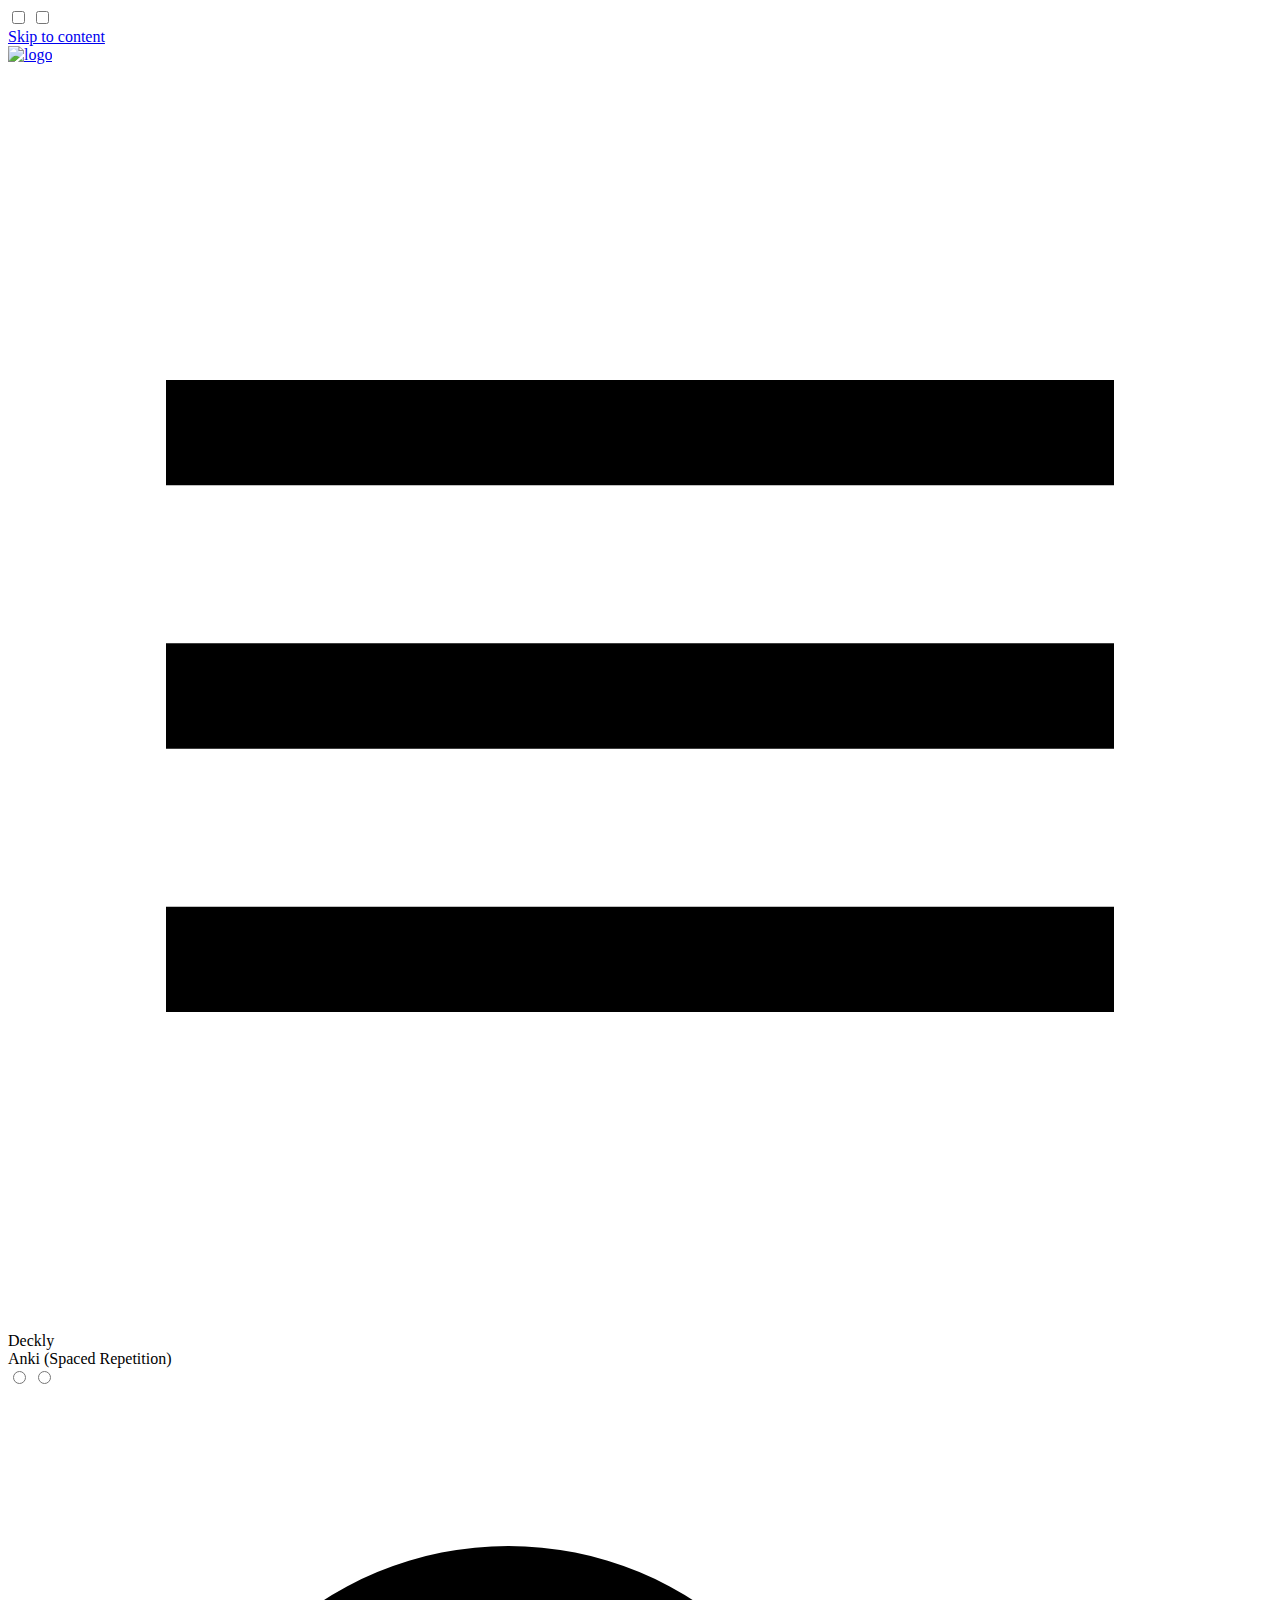
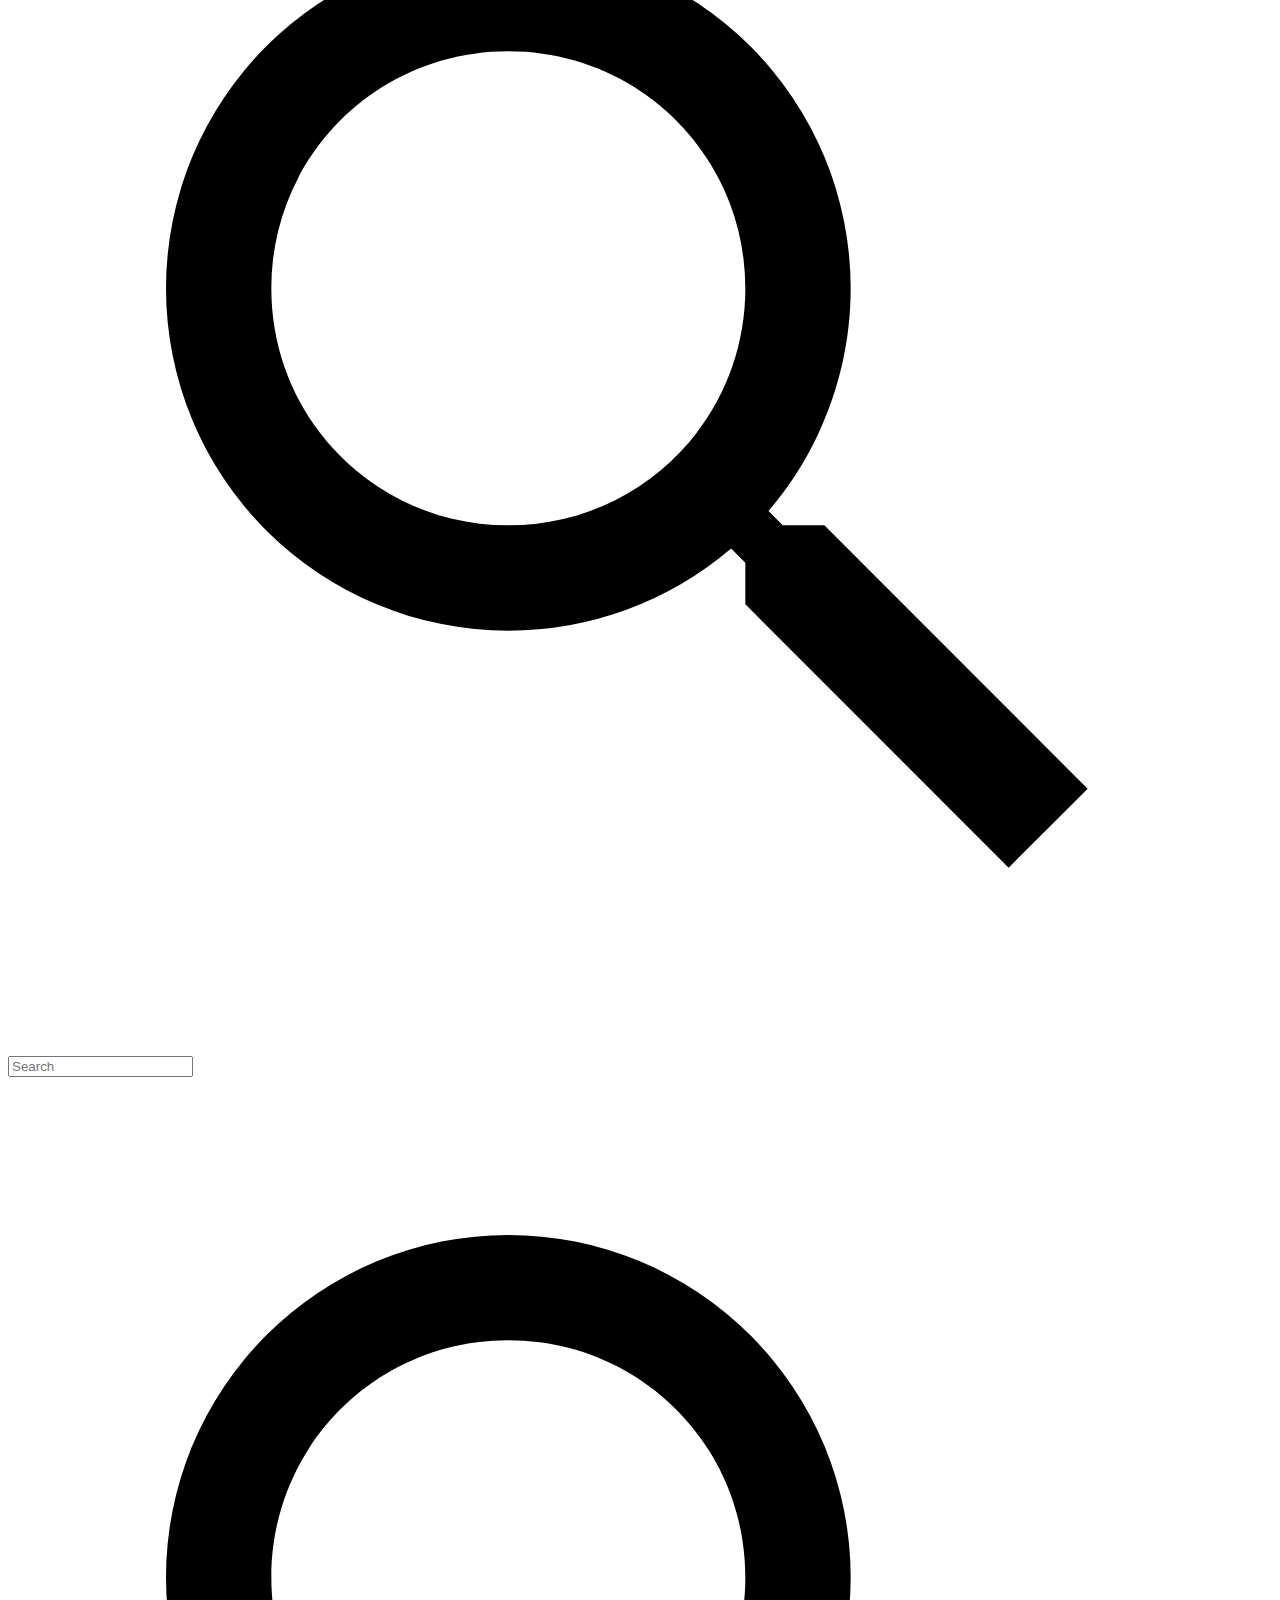
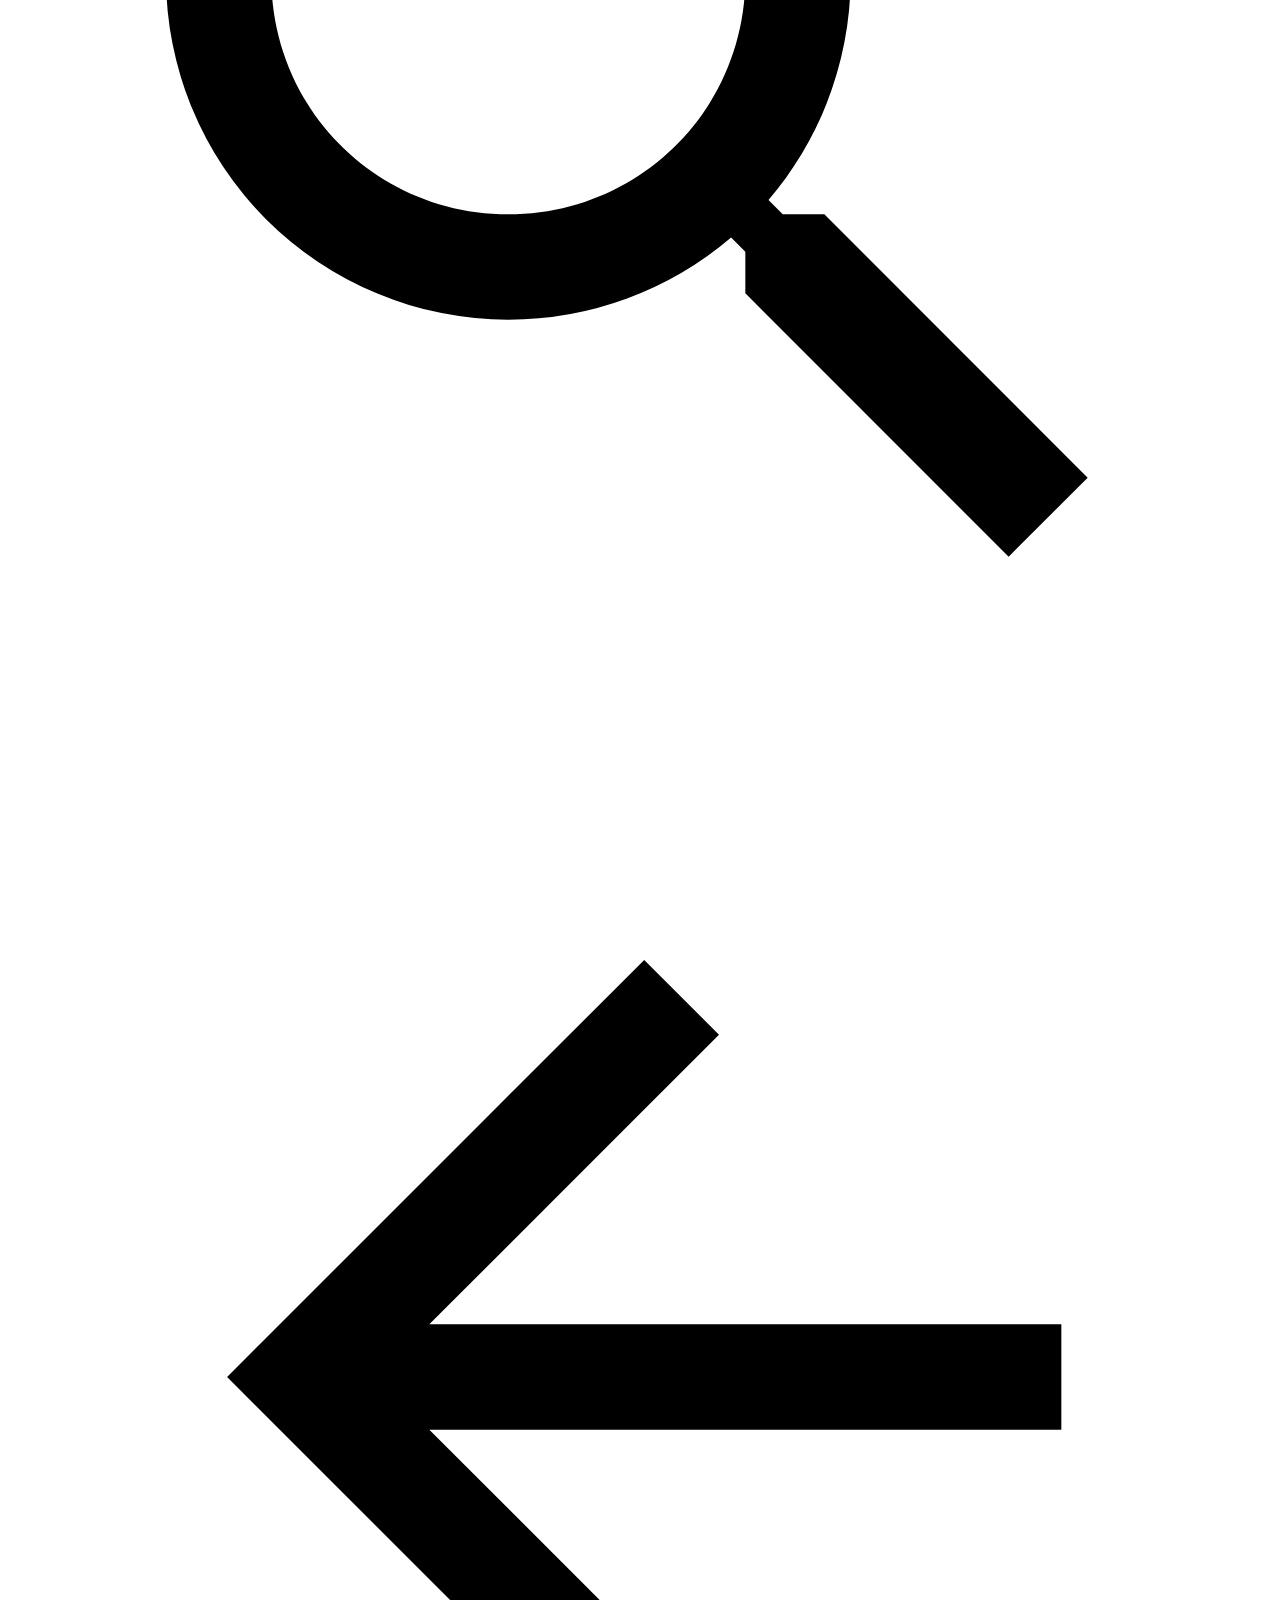
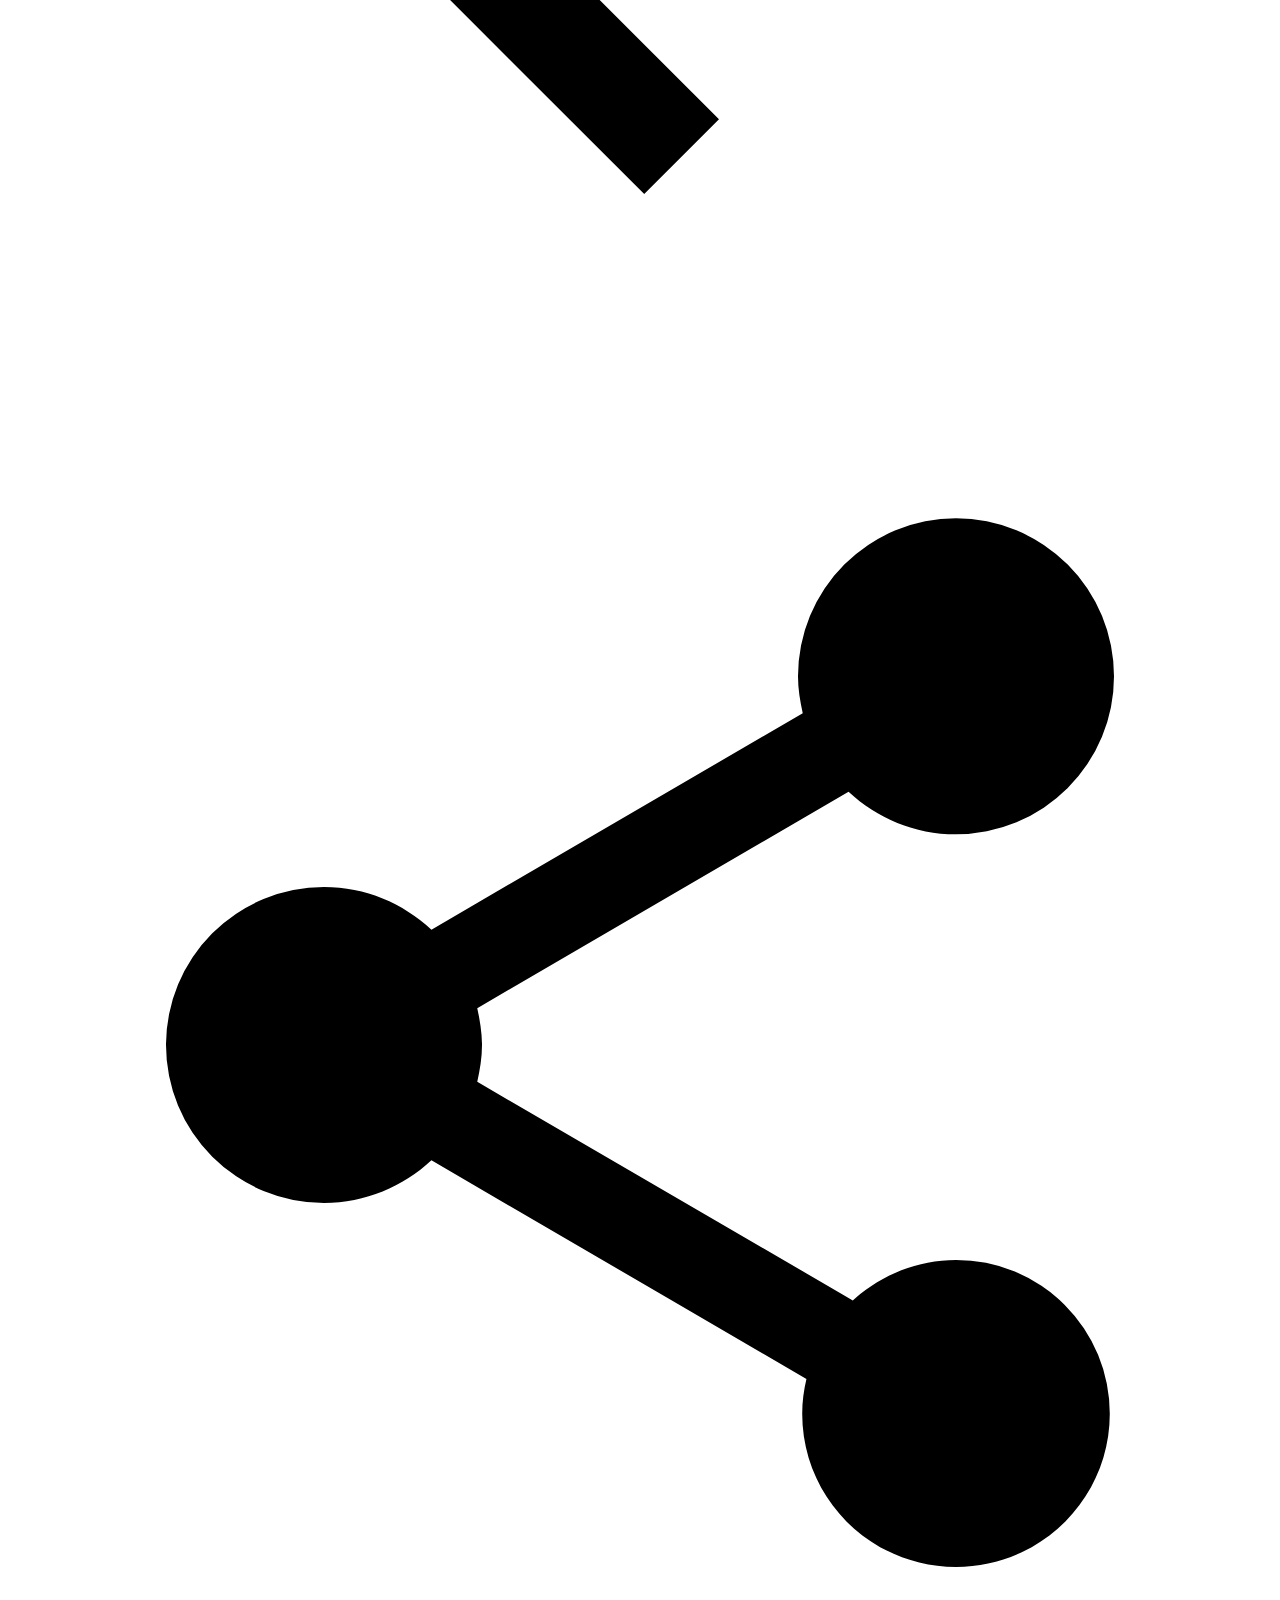
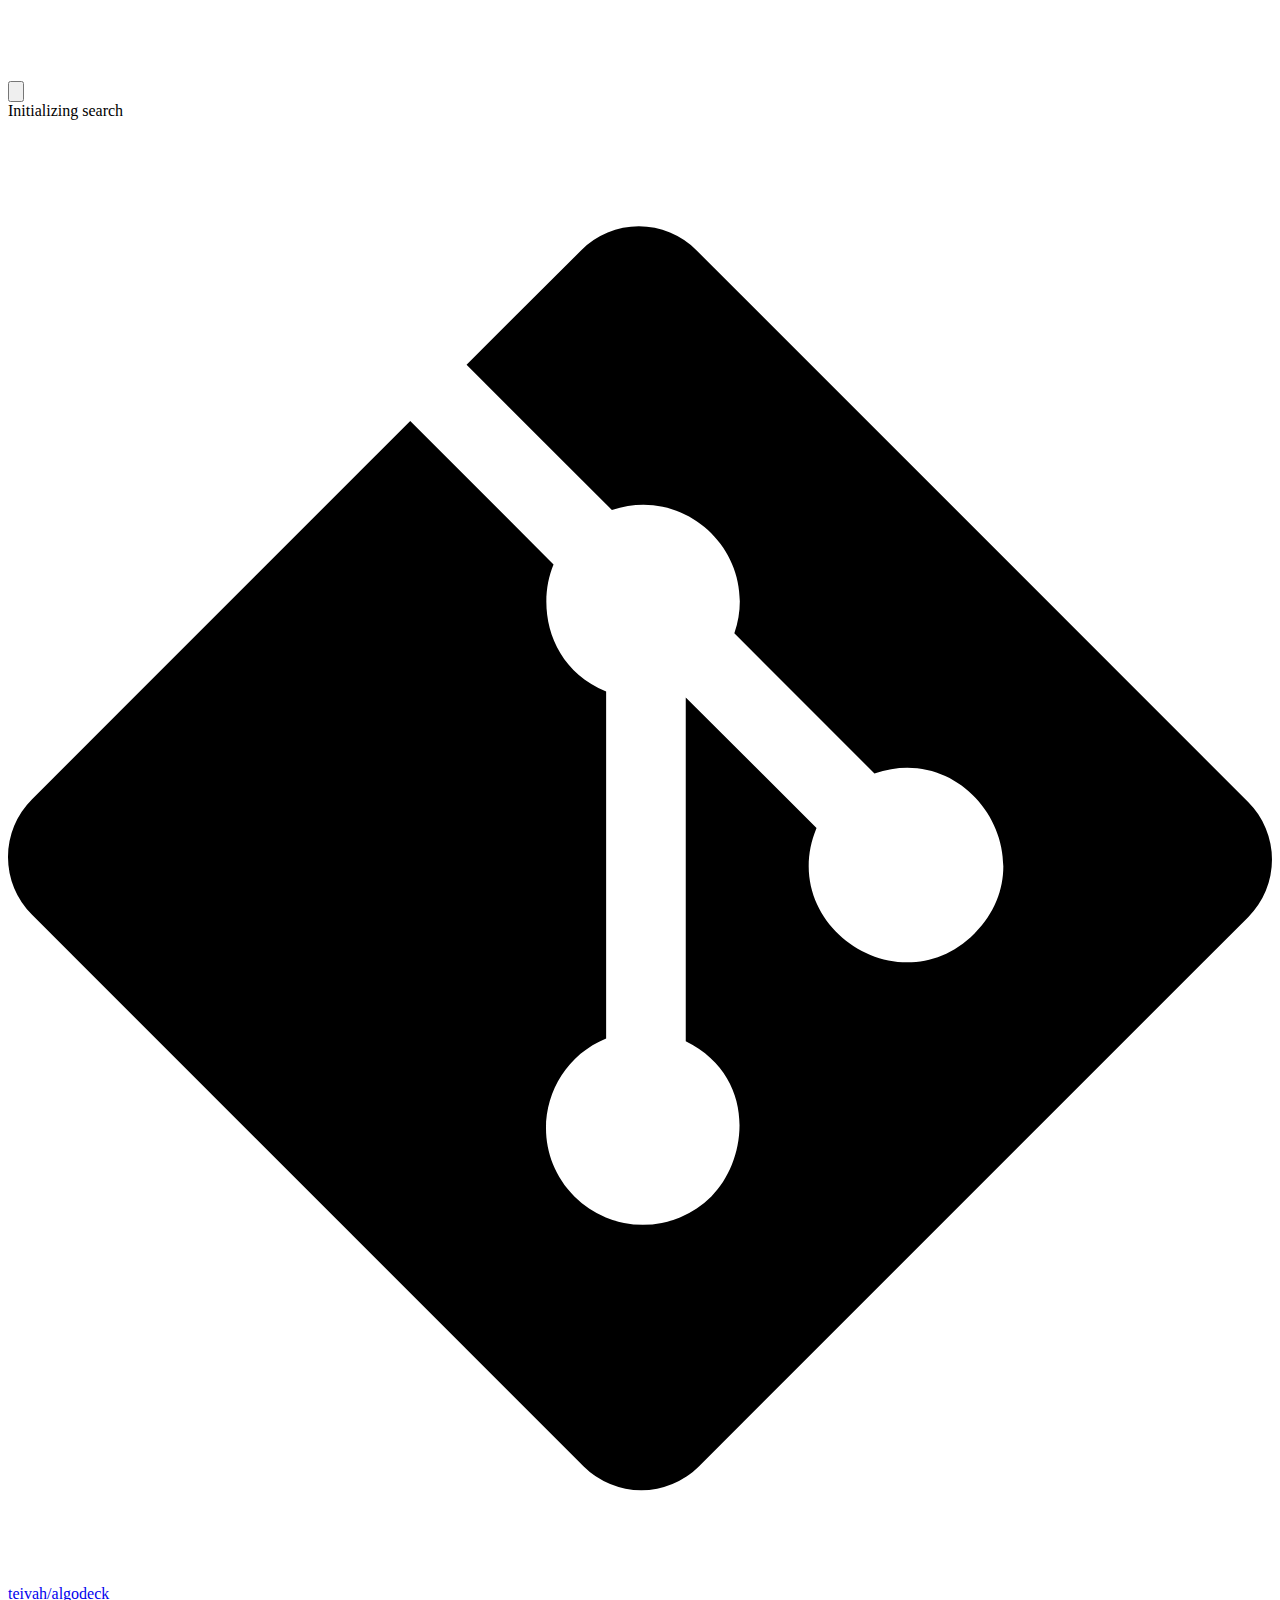
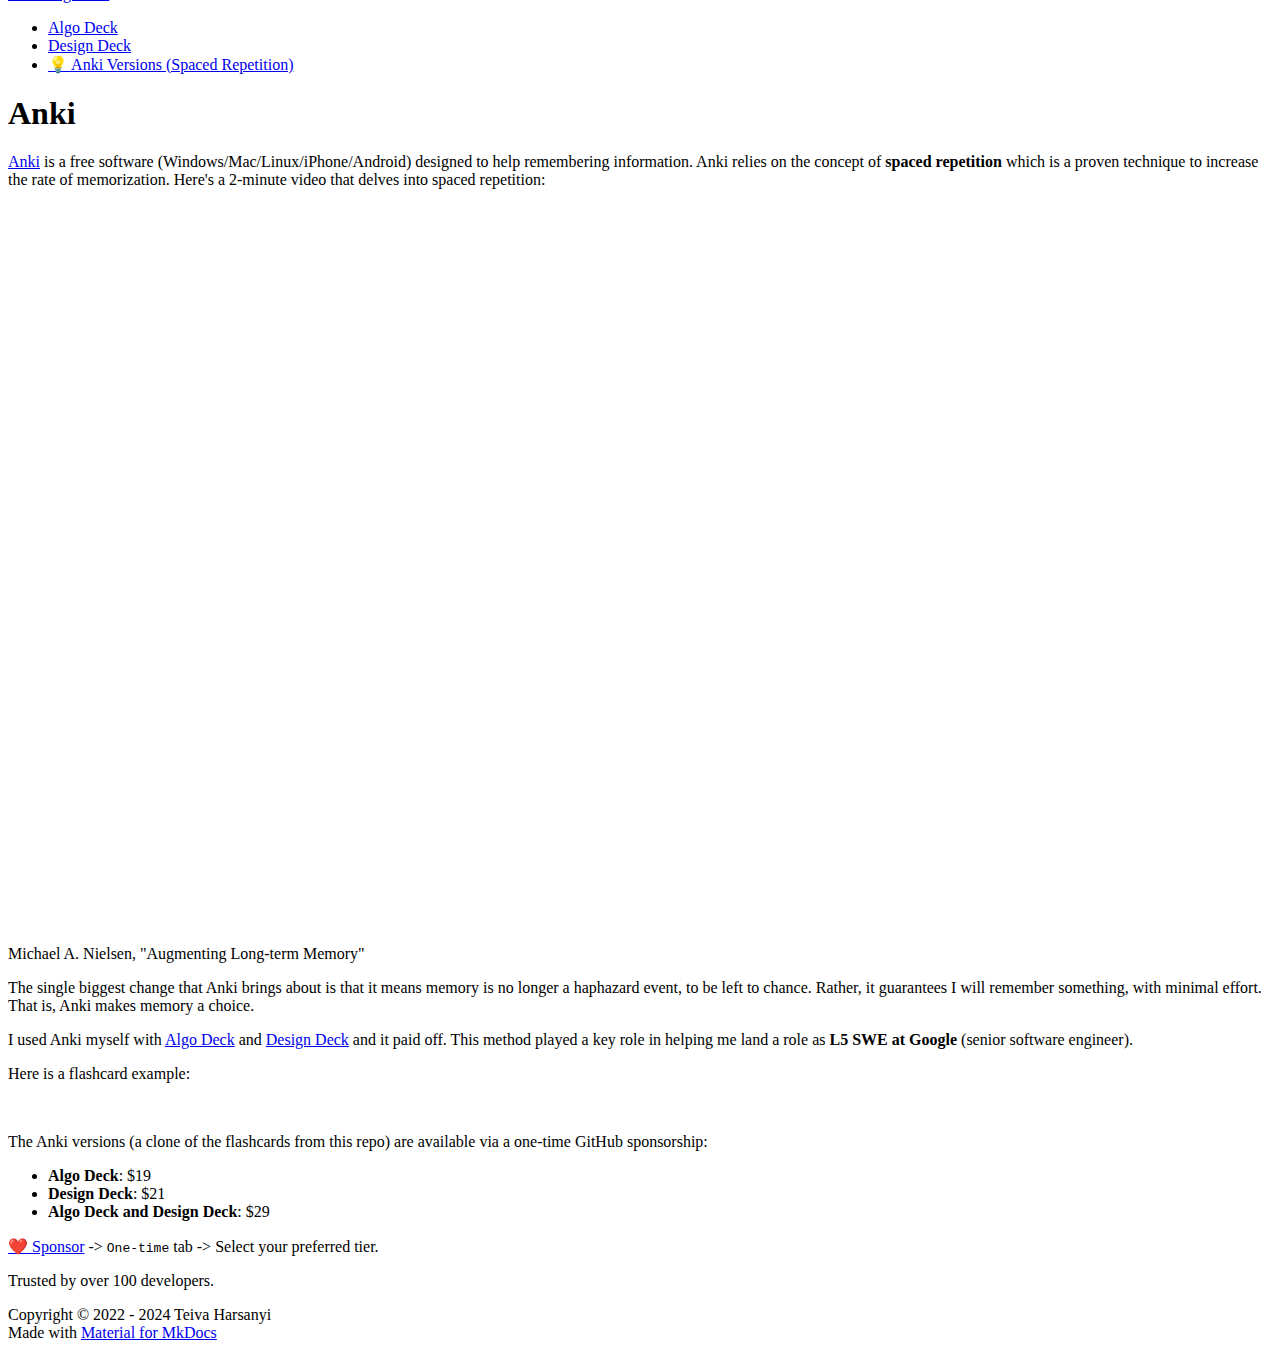
==== site/anki/index.html @ 433fedc9 "Anki versions" ====
<!doctype html>
<html lang="en" class="no-js">
  <head>
    
      <meta charset="utf-8">
      <meta name="viewport" content="width=device-width,initial-scale=1">
      
        <meta name="description" content="Algo Deck">
      
      
      
        <link rel="canonical" href="https://deckly.dev/anki/">
      
      
        <link rel="prev" href="../designdeck/">
      
      
      
      <link rel="icon" href="../img/icon.png">
      <meta name="generator" content="mkdocs-1.5.3, mkdocs-material-9.5.11">
    
    
      
        <title>Anki (Spaced Repetition) - Deckly</title>
      
    
    
      <link rel="stylesheet" href="../assets/stylesheets/main.7e359304.min.css">
      
        
        <link rel="stylesheet" href="../assets/stylesheets/palette.06af60db.min.css">
      
      


    
    
      
    
    
      
        
        
        <link rel="preconnect" href="https://fonts.gstatic.com" crossorigin>
        <link rel="stylesheet" href="https://fonts.googleapis.com/css?family=Roboto:300,300i,400,400i,700,700i%7CRoboto+Mono:400,400i,700,700i&display=fallback">
        <style>:root{--md-text-font:"Roboto";--md-code-font:"Roboto Mono"}</style>
      
    
    
      <link rel="stylesheet" href="../stylesheets/extra.css">
    
    <script>__md_scope=new URL("..",location),__md_hash=e=>[...e].reduce((e,_)=>(e<<5)-e+_.charCodeAt(0),0),__md_get=(e,_=localStorage,t=__md_scope)=>JSON.parse(_.getItem(t.pathname+"."+e)),__md_set=(e,_,t=localStorage,a=__md_scope)=>{try{t.setItem(a.pathname+"."+e,JSON.stringify(_))}catch(e){}}</script>
    
      

    
    
    
   <link href="../assets/stylesheets/glightbox.min.css" rel="stylesheet"/><style>
    html.glightbox-open { overflow: initial; height: 100%; }
    .gslide-title { margin-top: 0px; user-select: text; }
    .gslide-desc { color: #666; user-select: text; }
    .gslide-image img { background: white; }
    .gscrollbar-fixer { padding-right: 15px; }
    .gdesc-inner { font-size: 0.75rem; }
    body[data-md-color-scheme="slate"] .gdesc-inner { background: var(--md-default-bg-color);}
    body[data-md-color-scheme="slate"] .gslide-title { color: var(--md-default-fg-color);}
    body[data-md-color-scheme="slate"] .gslide-desc { color: var(--md-default-fg-color);}</style> <script src="../assets/javascripts/glightbox.min.js"></script></head>
  
  
    
    
      
    
    
    
    
    <body dir="ltr" data-md-color-scheme="default" data-md-color-primary="green" data-md-color-accent="deep-orange">
  
    
    <input class="md-toggle" data-md-toggle="drawer" type="checkbox" id="__drawer" autocomplete="off">
    <input class="md-toggle" data-md-toggle="search" type="checkbox" id="__search" autocomplete="off">
    <label class="md-overlay" for="__drawer"></label>
    <div data-md-component="skip">
      
        
        <a href="#anki" class="md-skip">
          Skip to content
        </a>
      
    </div>
    <div data-md-component="announce">
      
    </div>
    
    
      

  

<header class="md-header md-header--shadow md-header--lifted" data-md-component="header">
  <nav class="md-header__inner md-grid" aria-label="Header">
    <a href=".." title="Deckly" class="md-header__button md-logo" aria-label="Deckly" data-md-component="logo">
      
  <img src="../img/logo.png" alt="logo">

    </a>
    <label class="md-header__button md-icon" for="__drawer">
      
      <svg xmlns="http://www.w3.org/2000/svg" viewBox="0 0 24 24"><path d="M3 6h18v2H3V6m0 5h18v2H3v-2m0 5h18v2H3v-2Z"/></svg>
    </label>
    <div class="md-header__title" data-md-component="header-title">
      <div class="md-header__ellipsis">
        <div class="md-header__topic">
          <span class="md-ellipsis">
            Deckly
          </span>
        </div>
        <div class="md-header__topic" data-md-component="header-topic">
          <span class="md-ellipsis">
            
              Anki (Spaced Repetition)
            
          </span>
        </div>
      </div>
    </div>
    
      
        <form class="md-header__option" data-md-component="palette">
  
    
    
    
    <input class="md-option" data-md-color-media="" data-md-color-scheme="default" data-md-color-primary="green" data-md-color-accent="deep-orange"  aria-label="Switch to dark mode"  type="radio" name="__palette" id="__palette_0">
    
      <label class="md-header__button md-icon" title="Switch to dark mode" for="__palette_1" hidden>
        <svg xmlns="http://www.w3.org/2000/svg" viewBox="0 0 24 24"><path d="M12 8a4 4 0 0 0-4 4 4 4 0 0 0 4 4 4 4 0 0 0 4-4 4 4 0 0 0-4-4m0 10a6 6 0 0 1-6-6 6 6 0 0 1 6-6 6 6 0 0 1 6 6 6 6 0 0 1-6 6m8-9.31V4h-4.69L12 .69 8.69 4H4v4.69L.69 12 4 15.31V20h4.69L12 23.31 15.31 20H20v-4.69L23.31 12 20 8.69Z"/></svg>
      </label>
    
  
    
    
    
    <input class="md-option" data-md-color-media="" data-md-color-scheme="slate" data-md-color-primary="blue-grey" data-md-color-accent="teal"  aria-label="Switch to light mode"  type="radio" name="__palette" id="__palette_1">
    
      <label class="md-header__button md-icon" title="Switch to light mode" for="__palette_0" hidden>
        <svg xmlns="http://www.w3.org/2000/svg" viewBox="0 0 24 24"><path d="M12 18c-.89 0-1.74-.2-2.5-.55C11.56 16.5 13 14.42 13 12c0-2.42-1.44-4.5-3.5-5.45C10.26 6.2 11.11 6 12 6a6 6 0 0 1 6 6 6 6 0 0 1-6 6m8-9.31V4h-4.69L12 .69 8.69 4H4v4.69L.69 12 4 15.31V20h4.69L12 23.31 15.31 20H20v-4.69L23.31 12 20 8.69Z"/></svg>
      </label>
    
  
</form>
      
    
    
      <script>var media,input,key,value,palette=__md_get("__palette");if(palette&&palette.color){"(prefers-color-scheme)"===palette.color.media&&(media=matchMedia("(prefers-color-scheme: light)"),input=document.querySelector(media.matches?"[data-md-color-media='(prefers-color-scheme: light)']":"[data-md-color-media='(prefers-color-scheme: dark)']"),palette.color.media=input.getAttribute("data-md-color-media"),palette.color.scheme=input.getAttribute("data-md-color-scheme"),palette.color.primary=input.getAttribute("data-md-color-primary"),palette.color.accent=input.getAttribute("data-md-color-accent"));for([key,value]of Object.entries(palette.color))document.body.setAttribute("data-md-color-"+key,value)}</script>
    
    
    
      <label class="md-header__button md-icon" for="__search">
        
        <svg xmlns="http://www.w3.org/2000/svg" viewBox="0 0 24 24"><path d="M9.5 3A6.5 6.5 0 0 1 16 9.5c0 1.61-.59 3.09-1.56 4.23l.27.27h.79l5 5-1.5 1.5-5-5v-.79l-.27-.27A6.516 6.516 0 0 1 9.5 16 6.5 6.5 0 0 1 3 9.5 6.5 6.5 0 0 1 9.5 3m0 2C7 5 5 7 5 9.5S7 14 9.5 14 14 12 14 9.5 12 5 9.5 5Z"/></svg>
      </label>
      <div class="md-search" data-md-component="search" role="dialog">
  <label class="md-search__overlay" for="__search"></label>
  <div class="md-search__inner" role="search">
    <form class="md-search__form" name="search">
      <input type="text" class="md-search__input" name="query" aria-label="Search" placeholder="Search" autocapitalize="off" autocorrect="off" autocomplete="off" spellcheck="false" data-md-component="search-query" required>
      <label class="md-search__icon md-icon" for="__search">
        
        <svg xmlns="http://www.w3.org/2000/svg" viewBox="0 0 24 24"><path d="M9.5 3A6.5 6.5 0 0 1 16 9.5c0 1.61-.59 3.09-1.56 4.23l.27.27h.79l5 5-1.5 1.5-5-5v-.79l-.27-.27A6.516 6.516 0 0 1 9.5 16 6.5 6.5 0 0 1 3 9.5 6.5 6.5 0 0 1 9.5 3m0 2C7 5 5 7 5 9.5S7 14 9.5 14 14 12 14 9.5 12 5 9.5 5Z"/></svg>
        
        <svg xmlns="http://www.w3.org/2000/svg" viewBox="0 0 24 24"><path d="M20 11v2H8l5.5 5.5-1.42 1.42L4.16 12l7.92-7.92L13.5 5.5 8 11h12Z"/></svg>
      </label>
      <nav class="md-search__options" aria-label="Search">
        
          <a href="javascript:void(0)" class="md-search__icon md-icon" title="Share" aria-label="Share" data-clipboard data-clipboard-text="" data-md-component="search-share" tabindex="-1">
            
            <svg xmlns="http://www.w3.org/2000/svg" viewBox="0 0 24 24"><path d="M18 16.08c-.76 0-1.44.3-1.96.77L8.91 12.7c.05-.23.09-.46.09-.7 0-.24-.04-.47-.09-.7l7.05-4.11c.54.5 1.25.81 2.04.81a3 3 0 0 0 3-3 3 3 0 0 0-3-3 3 3 0 0 0-3 3c0 .24.04.47.09.7L8.04 9.81C7.5 9.31 6.79 9 6 9a3 3 0 0 0-3 3 3 3 0 0 0 3 3c.79 0 1.5-.31 2.04-.81l7.12 4.15c-.05.21-.08.43-.08.66 0 1.61 1.31 2.91 2.92 2.91 1.61 0 2.92-1.3 2.92-2.91A2.92 2.92 0 0 0 18 16.08Z"/></svg>
          </a>
        
        <button type="reset" class="md-search__icon md-icon" title="Clear" aria-label="Clear" tabindex="-1">
          
          <svg xmlns="http://www.w3.org/2000/svg" viewBox="0 0 24 24"><path d="M19 6.41 17.59 5 12 10.59 6.41 5 5 6.41 10.59 12 5 17.59 6.41 19 12 13.41 17.59 19 19 17.59 13.41 12 19 6.41Z"/></svg>
        </button>
      </nav>
      
        <div class="md-search__suggest" data-md-component="search-suggest"></div>
      
    </form>
    <div class="md-search__output">
      <div class="md-search__scrollwrap" data-md-scrollfix>
        <div class="md-search-result" data-md-component="search-result">
          <div class="md-search-result__meta">
            Initializing search
          </div>
          <ol class="md-search-result__list" role="presentation"></ol>
        </div>
      </div>
    </div>
  </div>
</div>
    
    
      <div class="md-header__source">
        <a href="https://github.com/teivah/algodeck" title="Go to repository" class="md-source" data-md-component="source">
  <div class="md-source__icon md-icon">
    
    <svg xmlns="http://www.w3.org/2000/svg" viewBox="0 0 448 512"><!--! Font Awesome Free 6.5.1 by @fontawesome - https://fontawesome.com License - https://fontawesome.com/license/free (Icons: CC BY 4.0, Fonts: SIL OFL 1.1, Code: MIT License) Copyright 2023 Fonticons, Inc.--><path d="M439.55 236.05 244 40.45a28.87 28.87 0 0 0-40.81 0l-40.66 40.63 51.52 51.52c27.06-9.14 52.68 16.77 43.39 43.68l49.66 49.66c34.23-11.8 61.18 31 35.47 56.69-26.49 26.49-70.21-2.87-56-37.34L240.22 199v121.85c25.3 12.54 22.26 41.85 9.08 55a34.34 34.34 0 0 1-48.55 0c-17.57-17.6-11.07-46.91 11.25-56v-123c-20.8-8.51-24.6-30.74-18.64-45L142.57 101 8.45 235.14a28.86 28.86 0 0 0 0 40.81l195.61 195.6a28.86 28.86 0 0 0 40.8 0l194.69-194.69a28.86 28.86 0 0 0 0-40.81z"/></svg>
  </div>
  <div class="md-source__repository">
    teivah/algodeck
  </div>
</a>
      </div>
    
  </nav>
  
    
      
<nav class="md-tabs" aria-label="Tabs" data-md-component="tabs">
  <div class="md-grid">
    <ul class="md-tabs__list">
      
        
  
  
  
    
    
      <li class="md-tabs__item">
        <a href=".." class="md-tabs__link">
          
  
  Algo Deck

        </a>
      </li>
    
  

      
        
  
  
  
    
    
      <li class="md-tabs__item">
        <a href="../designdeck/" class="md-tabs__link">
          
  
  Design Deck

        </a>
      </li>
    
  

      
        
  
  
    
  
  
    
    
      <li class="md-tabs__item md-tabs__item--active">
        <a href="./" class="md-tabs__link">
          
  
  💡 Anki Versions (Spaced Repetition)

        </a>
      </li>
    
  

      
    </ul>
  </div>
</nav>
    
  
</header>
    
    <div class="md-container" data-md-component="container">
      
      
        
      
      <main class="md-main" data-md-component="main">
        <div class="md-main__inner md-grid">
          
            
              
                
              
              <div class="md-sidebar md-sidebar--primary" data-md-component="sidebar" data-md-type="navigation" hidden>
                <div class="md-sidebar__scrollwrap">
                  <div class="md-sidebar__inner">
                    


  


<nav class="md-nav md-nav--primary md-nav--lifted" aria-label="Navigation" data-md-level="0">
  <label class="md-nav__title" for="__drawer">
    <a href=".." title="Deckly" class="md-nav__button md-logo" aria-label="Deckly" data-md-component="logo">
      
  <img src="../img/logo.png" alt="logo">

    </a>
    Deckly
  </label>
  
    <div class="md-nav__source">
      <a href="https://github.com/teivah/algodeck" title="Go to repository" class="md-source" data-md-component="source">
  <div class="md-source__icon md-icon">
    
    <svg xmlns="http://www.w3.org/2000/svg" viewBox="0 0 448 512"><!--! Font Awesome Free 6.5.1 by @fontawesome - https://fontawesome.com License - https://fontawesome.com/license/free (Icons: CC BY 4.0, Fonts: SIL OFL 1.1, Code: MIT License) Copyright 2023 Fonticons, Inc.--><path d="M439.55 236.05 244 40.45a28.87 28.87 0 0 0-40.81 0l-40.66 40.63 51.52 51.52c27.06-9.14 52.68 16.77 43.39 43.68l49.66 49.66c34.23-11.8 61.18 31 35.47 56.69-26.49 26.49-70.21-2.87-56-37.34L240.22 199v121.85c25.3 12.54 22.26 41.85 9.08 55a34.34 34.34 0 0 1-48.55 0c-17.57-17.6-11.07-46.91 11.25-56v-123c-20.8-8.51-24.6-30.74-18.64-45L142.57 101 8.45 235.14a28.86 28.86 0 0 0 0 40.81l195.61 195.6a28.86 28.86 0 0 0 40.8 0l194.69-194.69a28.86 28.86 0 0 0 0-40.81z"/></svg>
  </div>
  <div class="md-source__repository">
    teivah/algodeck
  </div>
</a>
    </div>
  
  <ul class="md-nav__list" data-md-scrollfix>
    
      
      
  
  
  
  
    
    
    
      
      
        
      
    
    
    <li class="md-nav__item md-nav__item--nested">
      
        
        
          
        
        <input class="md-nav__toggle md-toggle md-toggle--indeterminate" type="checkbox" id="__nav_1" >
        
          
          <label class="md-nav__link" for="__nav_1" id="__nav_1_label" tabindex="0">
            
  
  <span class="md-ellipsis">
    Algo Deck
  </span>
  

            <span class="md-nav__icon md-icon"></span>
          </label>
        
        <nav class="md-nav" data-md-level="1" aria-labelledby="__nav_1_label" aria-expanded="false">
          <label class="md-nav__title" for="__nav_1">
            <span class="md-nav__icon md-icon"></span>
            Algo Deck
          </label>
          <ul class="md-nav__list" data-md-scrollfix>
            
              
                
  
  
  
  
    <li class="md-nav__item">
      <a href=".." class="md-nav__link">
        
  
  <span class="md-ellipsis">
    Algorithms and Data Structures Interview
  </span>
  

      </a>
    </li>
  

              
            
          </ul>
        </nav>
      
    </li>
  

    
      
      
  
  
  
  
    
    
    
      
      
        
      
    
    
    <li class="md-nav__item md-nav__item--nested">
      
        
        
          
        
        <input class="md-nav__toggle md-toggle md-toggle--indeterminate" type="checkbox" id="__nav_2" >
        
          
          <label class="md-nav__link" for="__nav_2" id="__nav_2_label" tabindex="0">
            
  
  <span class="md-ellipsis">
    Design Deck
  </span>
  

            <span class="md-nav__icon md-icon"></span>
          </label>
        
        <nav class="md-nav" data-md-level="1" aria-labelledby="__nav_2_label" aria-expanded="false">
          <label class="md-nav__title" for="__nav_2">
            <span class="md-nav__icon md-icon"></span>
            Design Deck
          </label>
          <ul class="md-nav__list" data-md-scrollfix>
            
              
                
  
  
  
  
    <li class="md-nav__item">
      <a href="../designdeck/" class="md-nav__link">
        
  
  <span class="md-ellipsis">
    System Design Interview
  </span>
  

      </a>
    </li>
  

              
            
          </ul>
        </nav>
      
    </li>
  

    
      
      
  
  
    
  
  
  
    
    
    
      
        
        
      
      
        
      
    
    
    <li class="md-nav__item md-nav__item--active md-nav__item--section md-nav__item--nested">
      
        
        
        <input class="md-nav__toggle md-toggle " type="checkbox" id="__nav_3" checked>
        
          
          <label class="md-nav__link" for="__nav_3" id="__nav_3_label" tabindex="">
            
  
  <span class="md-ellipsis">
    💡 Anki Versions (Spaced Repetition)
  </span>
  

            <span class="md-nav__icon md-icon"></span>
          </label>
        
        <nav class="md-nav" data-md-level="1" aria-labelledby="__nav_3_label" aria-expanded="true">
          <label class="md-nav__title" for="__nav_3">
            <span class="md-nav__icon md-icon"></span>
            💡 Anki Versions (Spaced Repetition)
          </label>
          <ul class="md-nav__list" data-md-scrollfix>
            
              
                
  
  
    
  
  
  
    <li class="md-nav__item md-nav__item--active">
      
      <input class="md-nav__toggle md-toggle" type="checkbox" id="__toc">
      
      
        
      
      
      <a href="./" class="md-nav__link md-nav__link--active">
        
  
  <span class="md-ellipsis">
    Anki (Spaced Repetition)
  </span>
  

      </a>
      
    </li>
  

              
            
          </ul>
        </nav>
      
    </li>
  

    
  </ul>
</nav>
                  </div>
                </div>
              </div>
            
            
              
                
              
              <div class="md-sidebar md-sidebar--secondary" data-md-component="sidebar" data-md-type="toc" hidden>
                <div class="md-sidebar__scrollwrap">
                  <div class="md-sidebar__inner">
                    

<nav class="md-nav md-nav--secondary" aria-label="Table of contents">
  
  
  
    
  
  
</nav>
                  </div>
                </div>
              </div>
            
          
          
            <div class="md-content" data-md-component="content">
              <article class="md-content__inner md-typeset">
                
                  

  
  


<h1 id="anki">Anki</h1>
<p><a href="https://apps.ankiweb.net/">Anki</a> is a free software (Windows/Mac/Linux/iPhone/Android) designed to help remembering information. Anki relies on the concept of <strong>spaced repetition</strong> which is a proven technique to increase the rate of memorization. Here's a 2-minute video that delves into spaced repetition:</p>
<iframe width="1280" height="720" src="https://www.youtube.com/embed/-uMMRjrzPmE?si=dDjeX8HOX0yuHmHv" title="YouTube video player" frameborder="0" allow="accelerometer; autoplay; clipboard-write; encrypted-media; gyroscope; picture-in-picture; web-share" referrerpolicy="strict-origin-when-cross-origin" allowfullscreen></iframe>

<div class="admonition quote">
<p class="admonition-title">Michael A. Nielsen, "Augmenting Long-term Memory"</p>
<p>The single biggest change that Anki brings about is that it means memory is no longer a haphazard event, to be left to chance. Rather, it guarantees I will remember something, with minimal effort. That is, Anki makes memory a choice.</p>
</div>
<p>I used Anki myself with <a href="../">Algo Deck</a> and <a href="../designdeck/">Design Deck</a> and it paid off. This method played a key role in helping me land a role as <strong>L5 SWE at Google</strong> (senior software engineer).</p>
<p>Here is a flashcard example:</p>
<p><center><a class="glightbox" href="../img/anki.png" data-type="image" data-width="auto" data-height="auto" data-desc-position="bottom"><img alt="" src="../img/anki.png" /></a></center></p>
<p>The Anki versions (a clone of the flashcards from this repo) are available via a one-time GitHub sponsorship:</p>
<ul>
<li><strong>Algo Deck</strong>: $19</li>
<li><strong>Design Deck</strong>: $21</li>
<li><strong>Algo Deck and Design Deck</strong>: $29</li>
</ul>
<p><a href="https://github.com/sponsors/teivah">❤️ Sponsor</a> -&gt; <code>One-time</code> tab -&gt; Select your preferred tier.</p>
<p>Trusted by over 100 developers.</p>







  
  




  



                
              </article>
            </div>
          
          
<script>var target=document.getElementById(location.hash.slice(1));target&&target.name&&(target.checked=target.name.startsWith("__tabbed_"))</script>
        </div>
        
      </main>
      
        <footer class="md-footer">
  
  <div class="md-footer-meta md-typeset">
    <div class="md-footer-meta__inner md-grid">
      <div class="md-copyright">
  
    <div class="md-copyright__highlight">
      Copyright &copy; 2022 - 2024 Teiva Harsanyi
    </div>
  
  
    Made with
    <a href="https://squidfunk.github.io/mkdocs-material/" target="_blank" rel="noopener">
      Material for MkDocs
    </a>
  
</div>
      
    </div>
  </div>
</footer>
      
    </div>
    <div class="md-dialog" data-md-component="dialog">
      <div class="md-dialog__inner md-typeset"></div>
    </div>
    
    
    <script id="__config" type="application/json">{"base": "..", "features": ["navigation.tabs", "navigation.tabs.sticky", "search.highlight", "search.share", "search.suggest", "content.code.copy", "navigation.expand", "navigation.sections", "announce.dismiss", "toc.follow", "content.code.annotate", "content.tooltips"], "search": "../assets/javascripts/workers/search.b8dbb3d2.min.js", "translations": {"clipboard.copied": "Copied to clipboard", "clipboard.copy": "Copy to clipboard", "search.result.more.one": "1 more on this page", "search.result.more.other": "# more on this page", "search.result.none": "No matching documents", "search.result.one": "1 matching document", "search.result.other": "# matching documents", "search.result.placeholder": "Type to start searching", "search.result.term.missing": "Missing", "select.version": "Select version"}}</script>
    
    
      <script src="../assets/javascripts/bundle.8fd75fb4.min.js"></script>
      
    
  <script>document$.subscribe(() => {const lightbox = GLightbox({"touchNavigation": true, "loop": false, "zoomable": true, "draggable": true, "openEffect": "zoom", "closeEffect": "zoom", "slideEffect": "slide"});})</script></body>
</html>
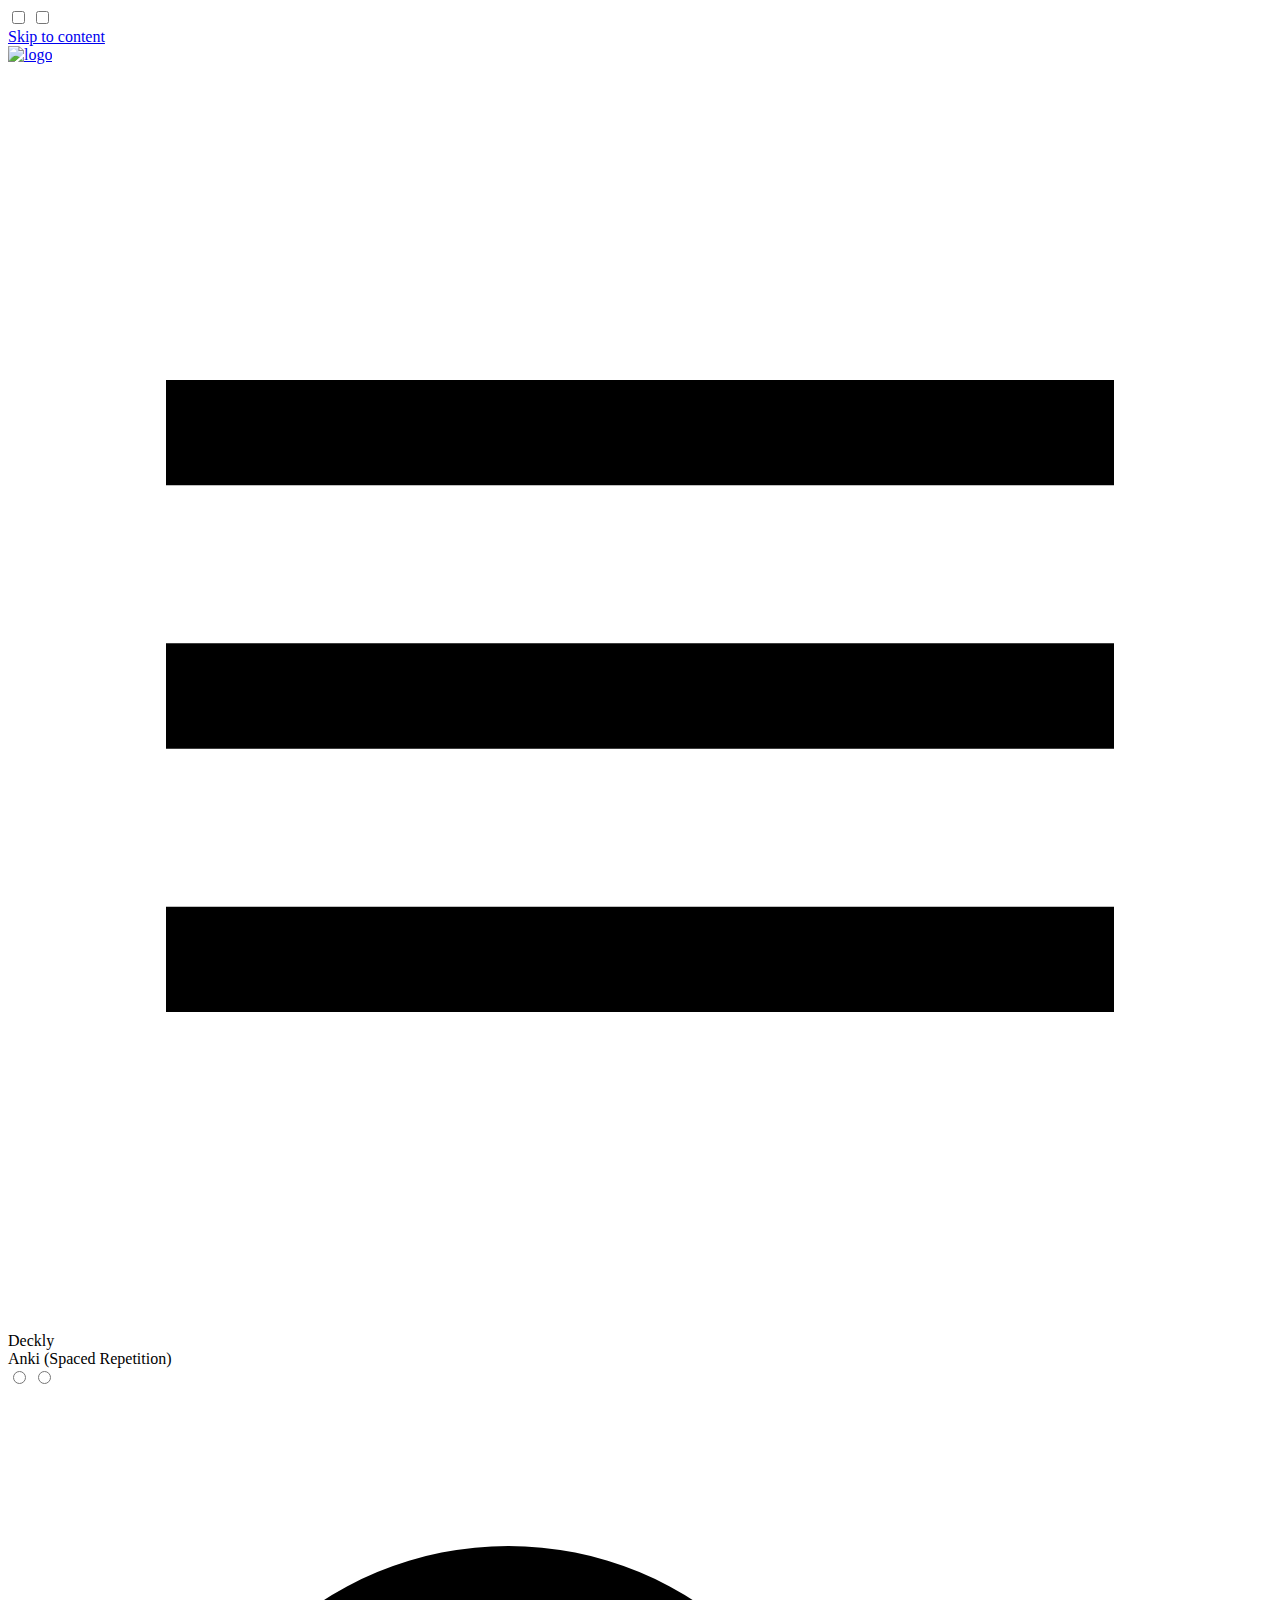
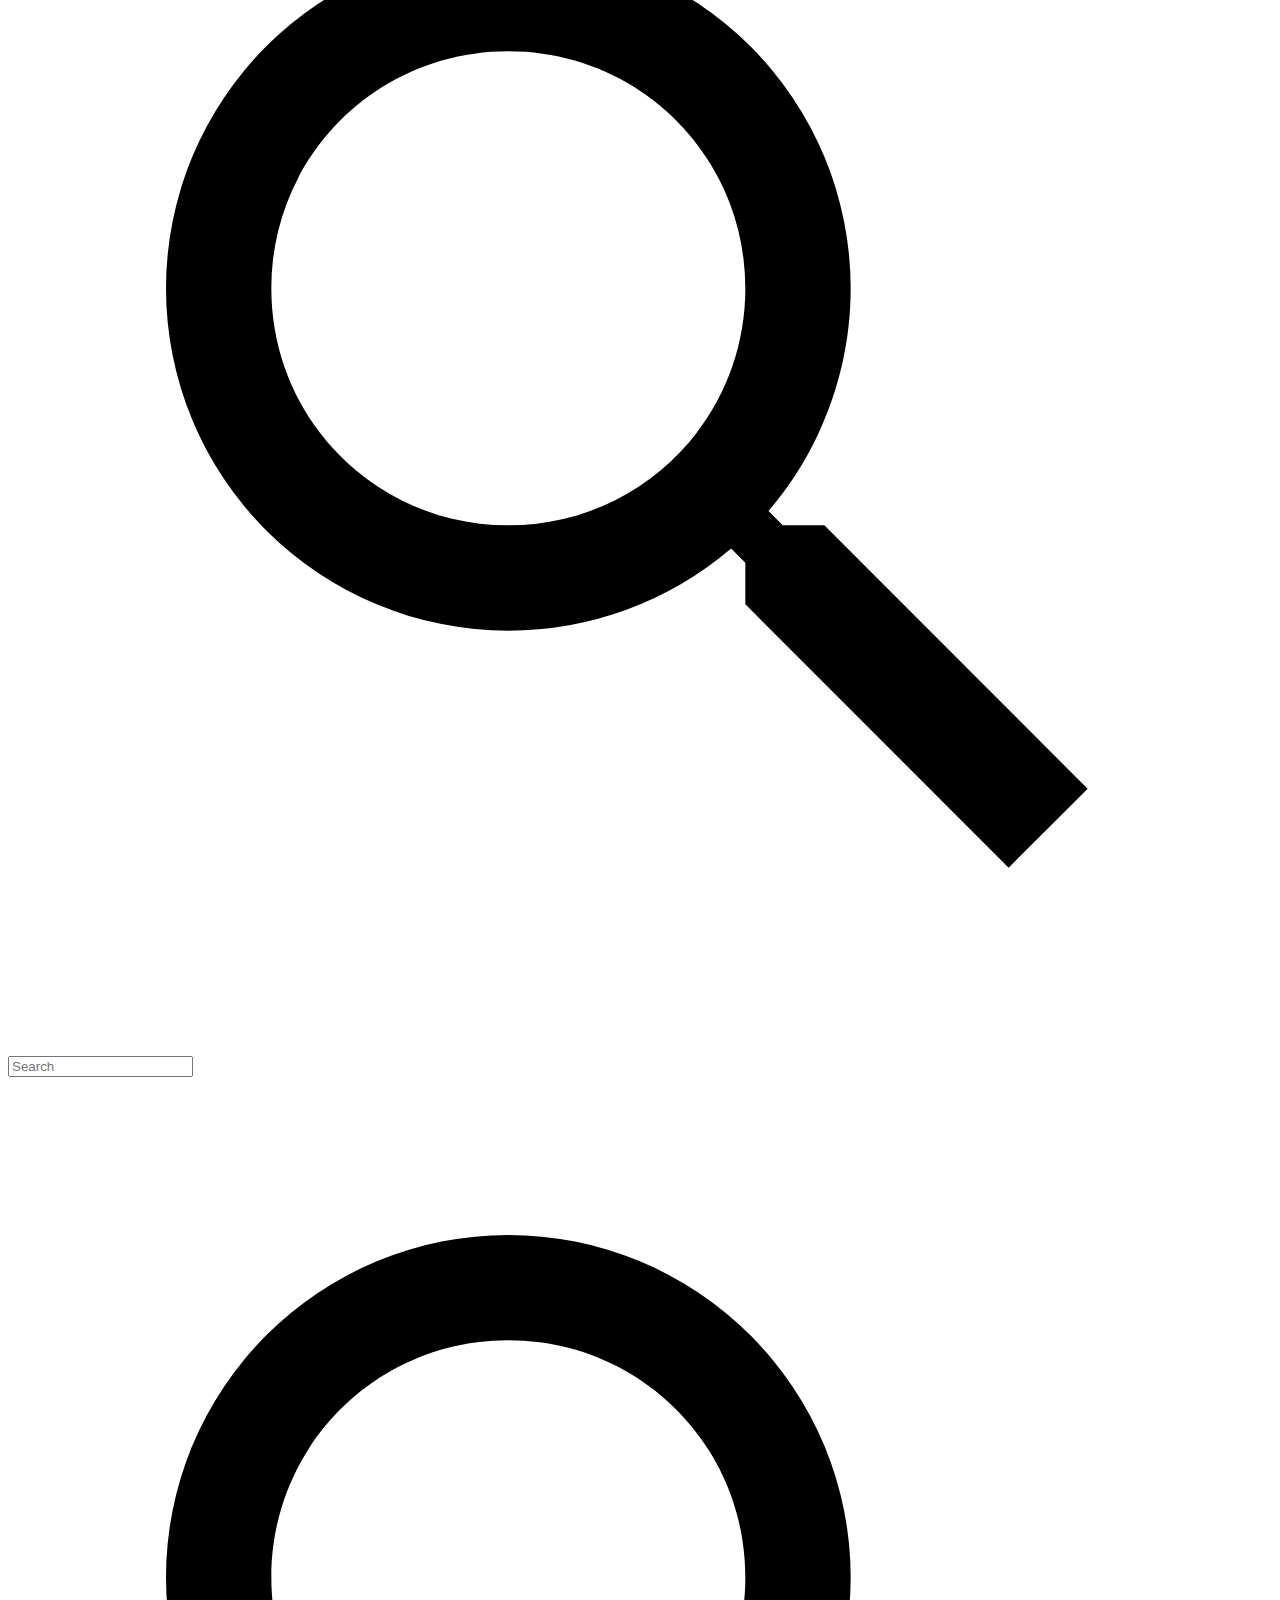
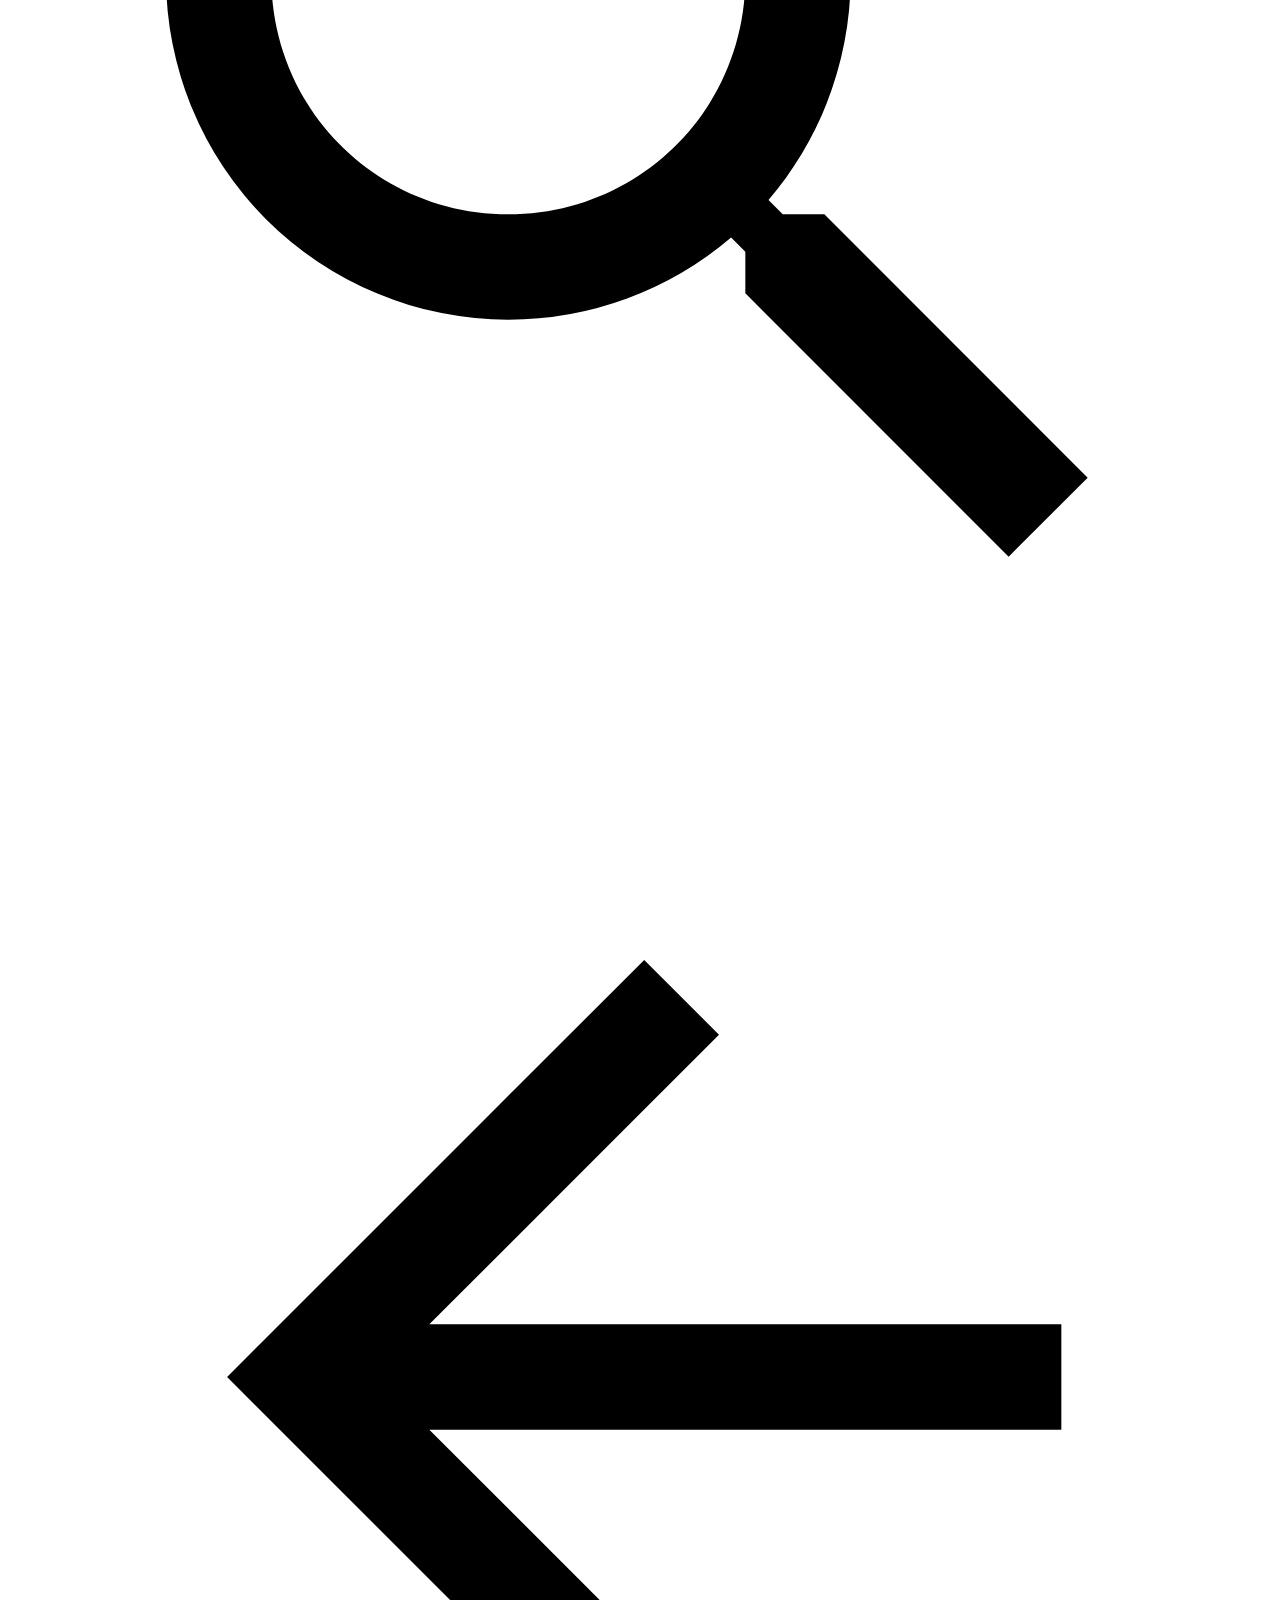
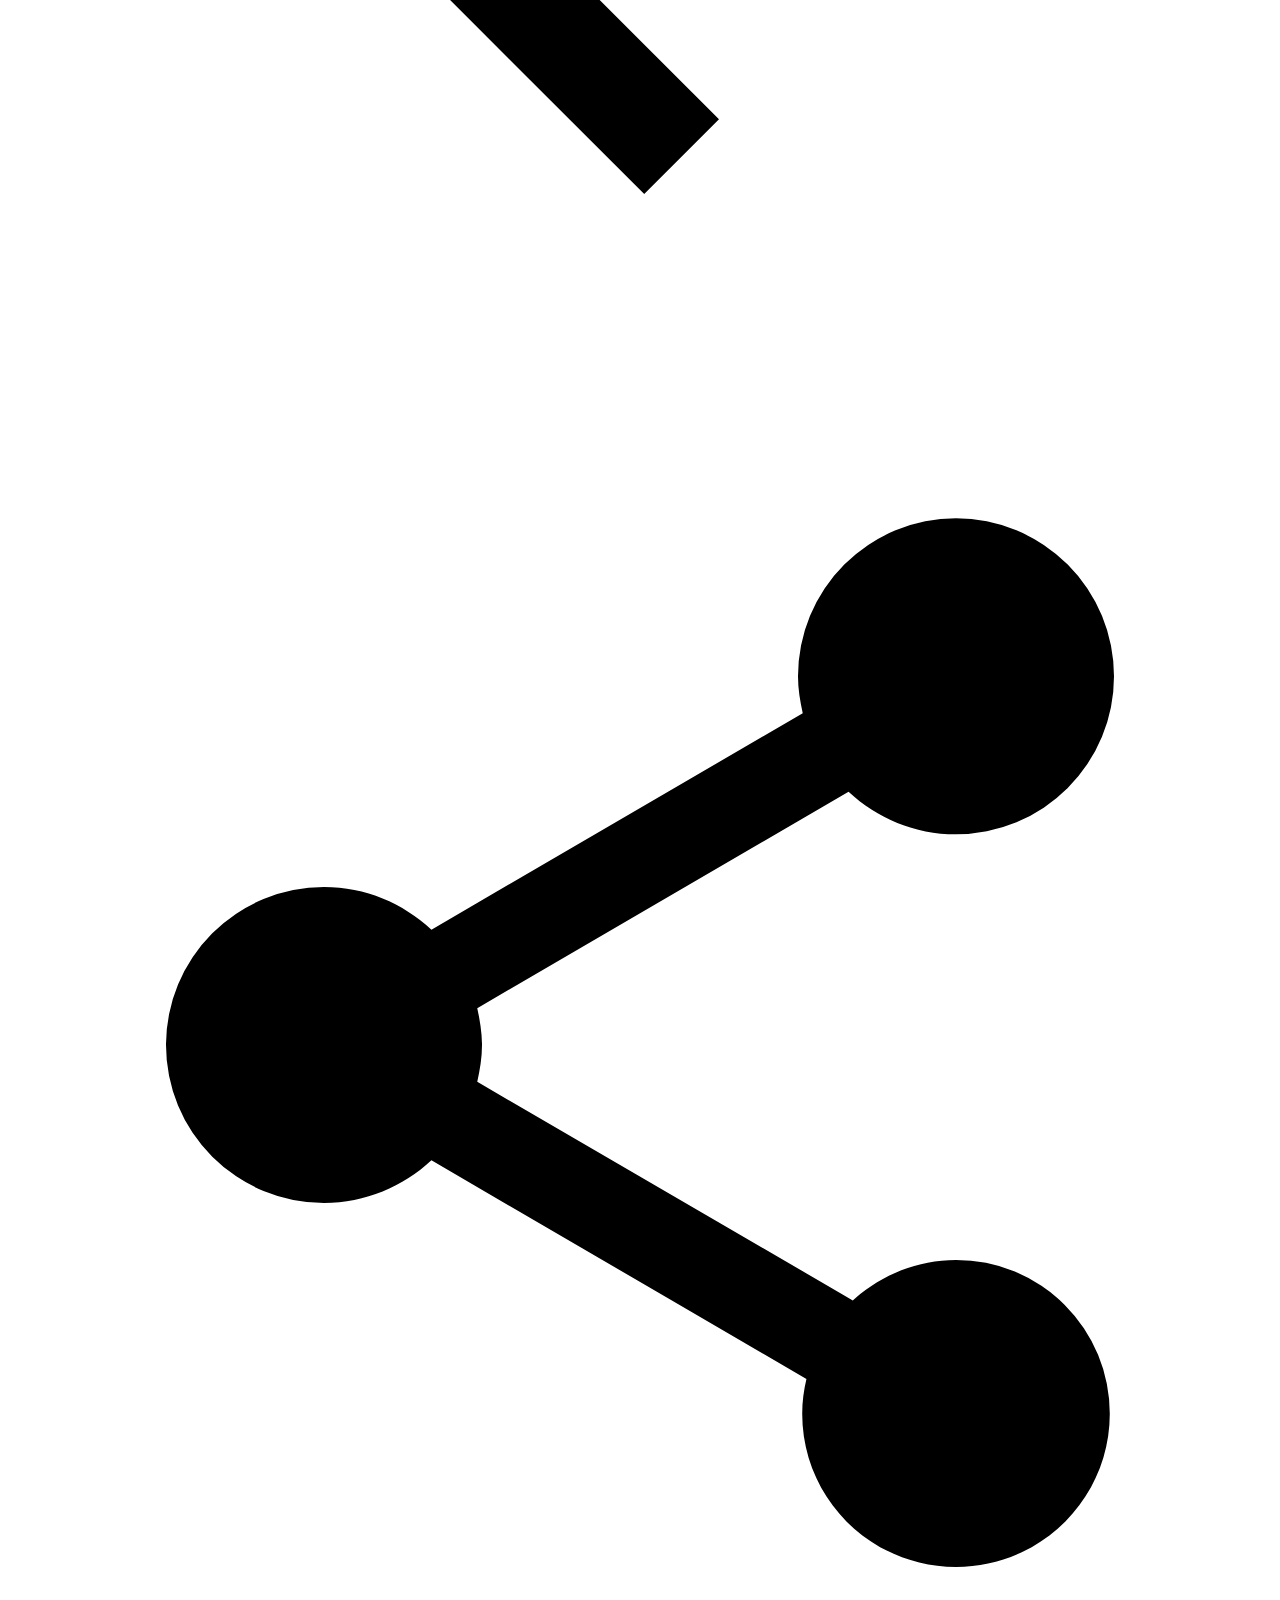
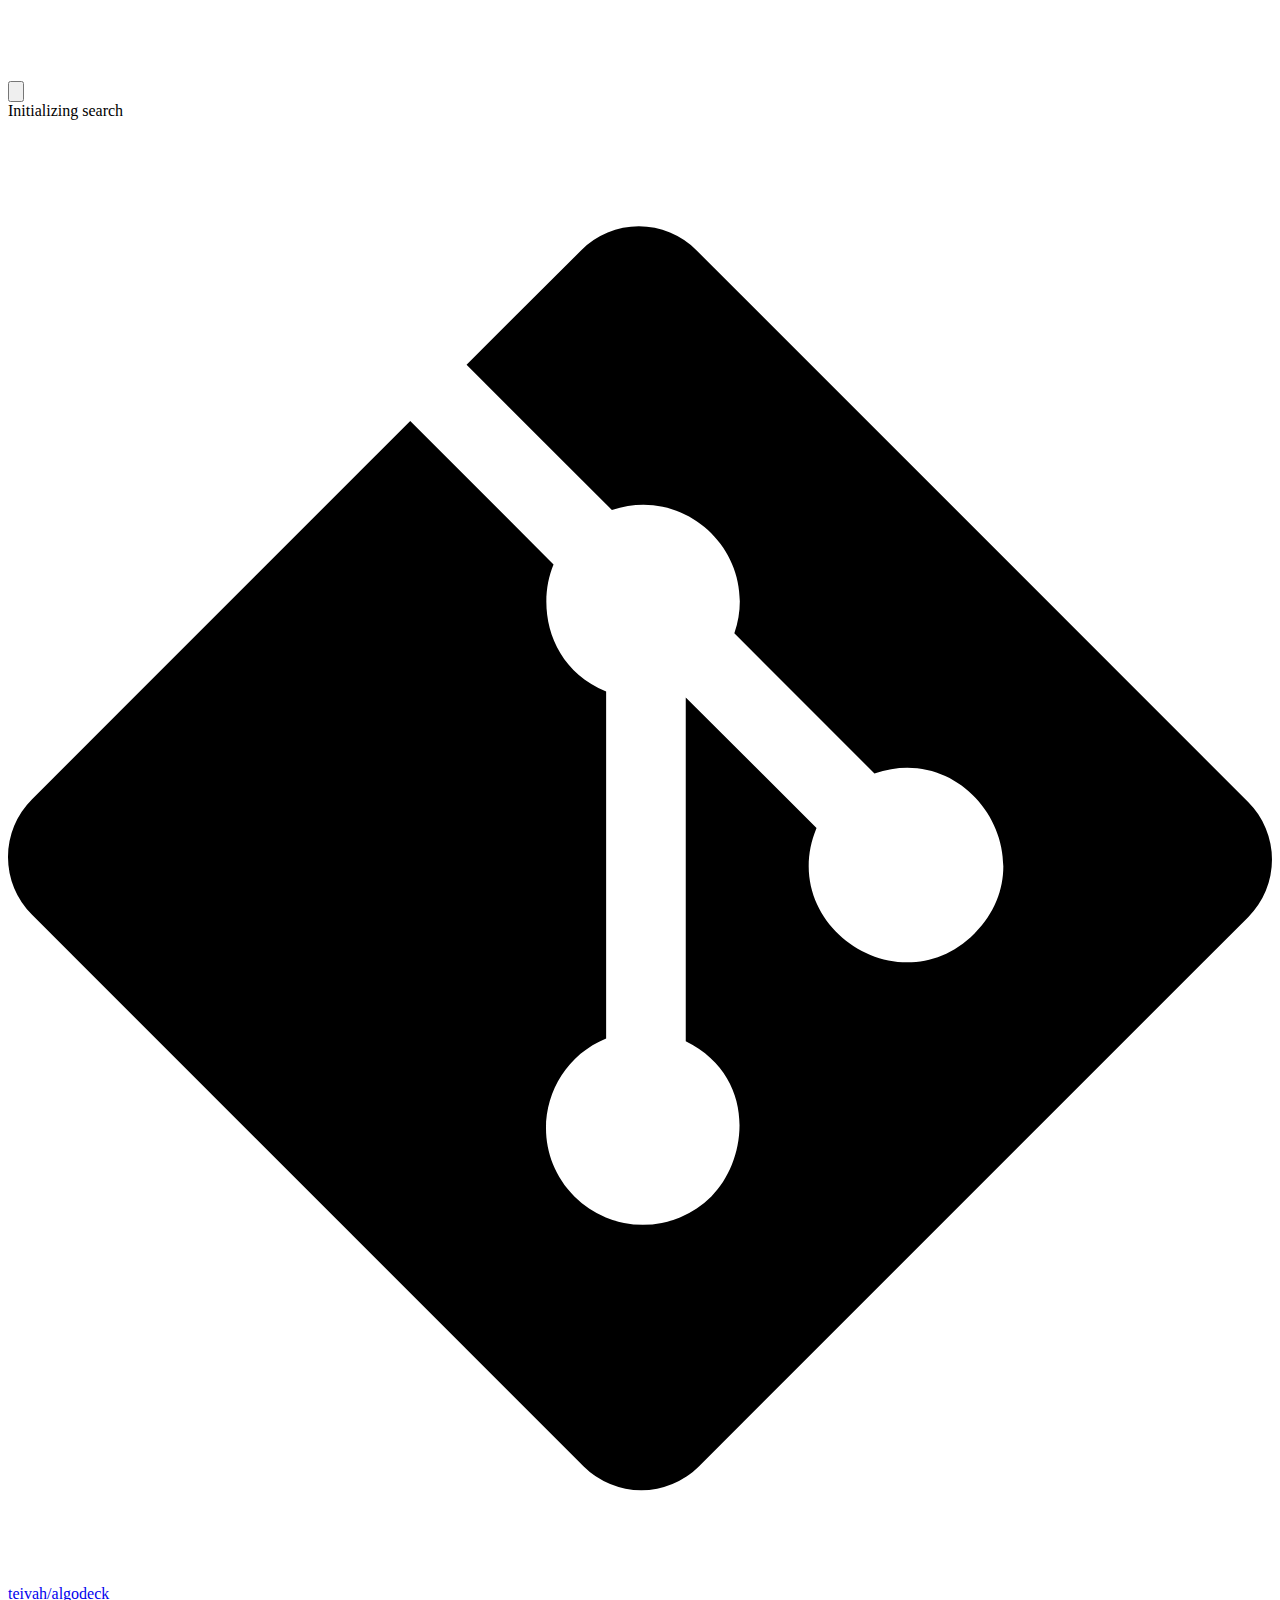
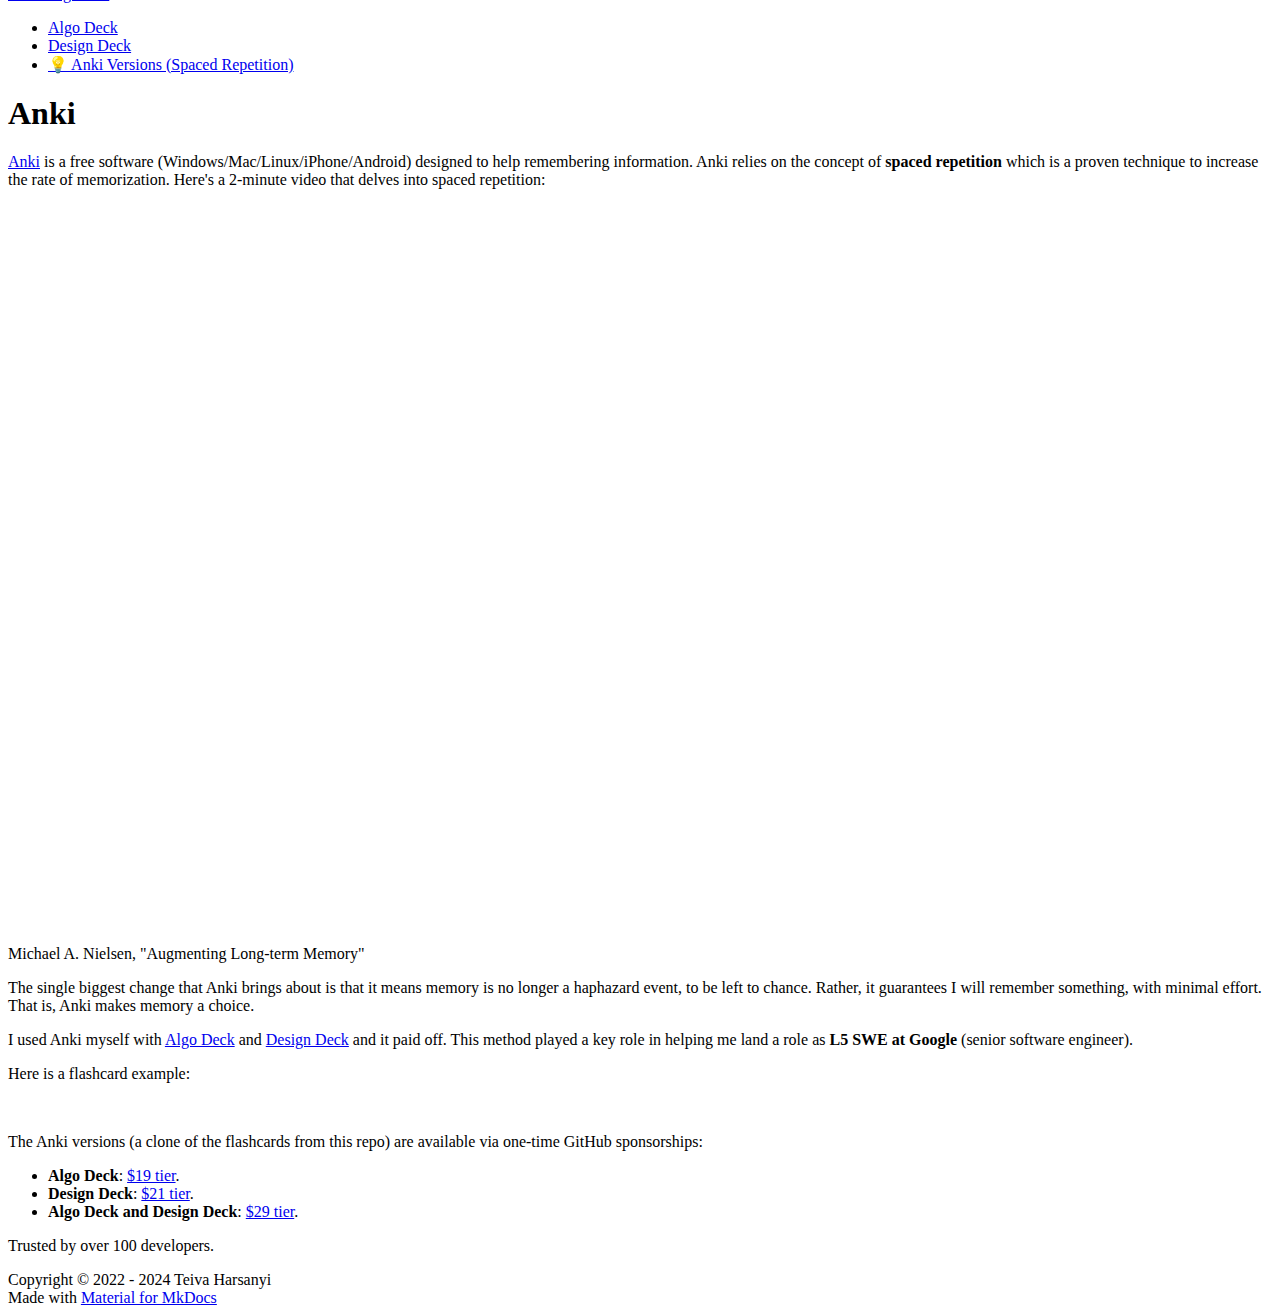
==== commit c4540bed: "Tiers" ====
--- a/site/anki/index.html
+++ b/site/anki/index.html
@@ -603,13 +603,12 @@
 <p>I used Anki myself with <a href="../">Algo Deck</a> and <a href="../designdeck/">Design Deck</a> and it paid off. This method played a key role in helping me land a role as <strong>L5 SWE at Google</strong> (senior software engineer).</p>
 <p>Here is a flashcard example:</p>
 <p><center><a class="glightbox" href="../img/anki.png" data-type="image" data-width="auto" data-height="auto" data-desc-position="bottom"><img alt="" src="../img/anki.png" /></a></center></p>
-<p>The Anki versions (a clone of the flashcards from this repo) are available via a one-time GitHub sponsorship:</p>
+<p>The Anki versions (a clone of the flashcards from this repo) are available via one-time GitHub sponsorships:</p>
 <ul>
-<li><strong>Algo Deck</strong>: $19</li>
-<li><strong>Design Deck</strong>: $21</li>
-<li><strong>Algo Deck and Design Deck</strong>: $29</li>
+<li><strong>Algo Deck</strong>: <a href="https://github.com/sponsors/teivah/sponsorships?sponsor=teivah&amp;tier_id=222440">$19 tier</a>.</li>
+<li><strong>Design Deck</strong>: <a href="https://github.com/sponsors/teivah/sponsorships?sponsor=teivah&amp;tier_id=222441">$21 tier</a>.</li>
+<li><strong>Algo Deck and Design Deck</strong>: <a href="https://github.com/sponsors/teivah/sponsorships?sponsor=teivah&amp;tier_id=222442">$29 tier</a>.</li>
 </ul>
-<p><a href="https://github.com/sponsors/teivah">❤️ Sponsor</a> -&gt; <code>One-time</code> tab -&gt; Select your preferred tier.</p>
 <p>Trusted by over 100 developers.</p>
 
 
